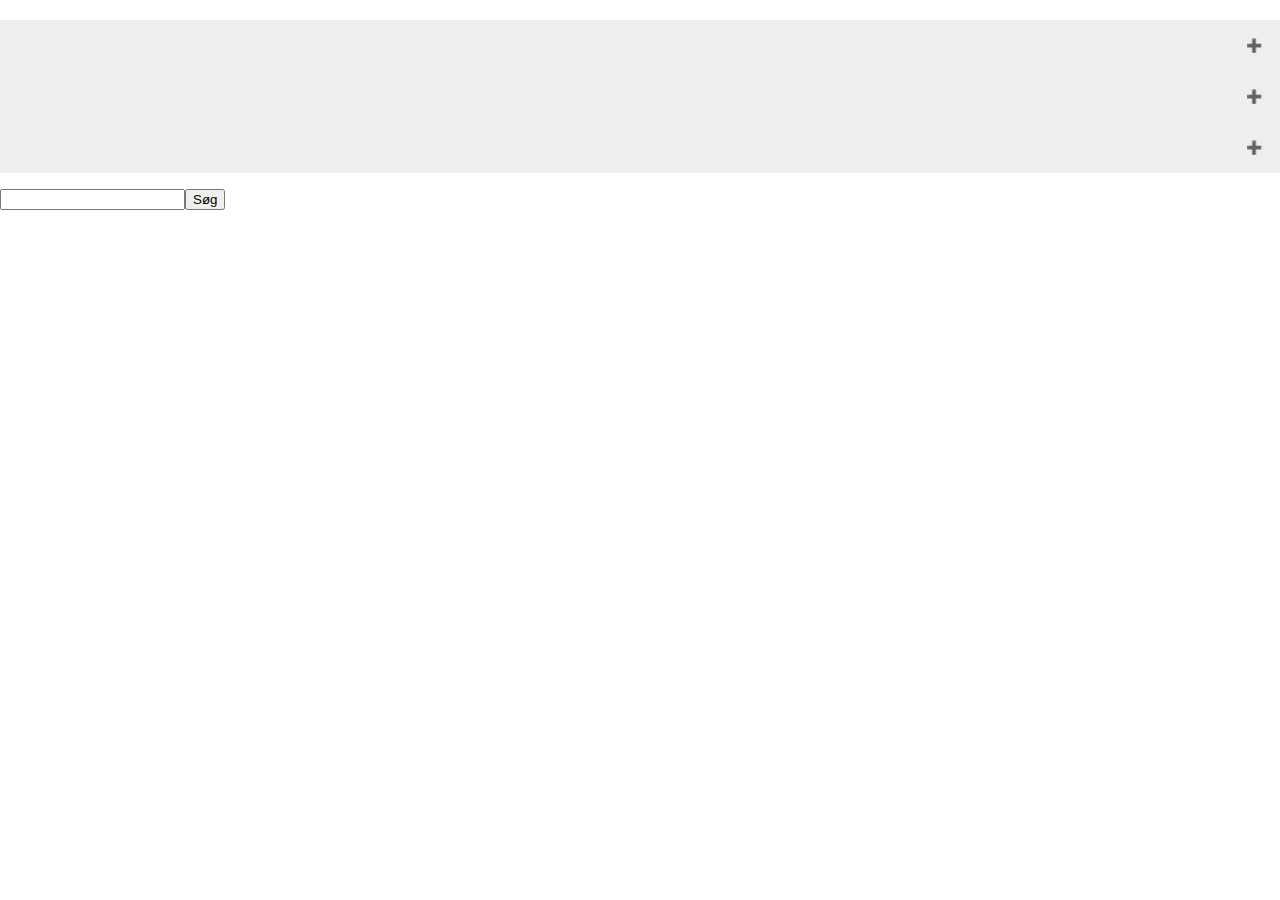
==== forfatter.html @ b8e38720 "Version 5 - 16032020" ====
<!DOCTYPE html>
<html lang="da">

<head>
    <meta charset="utf-8">
    <meta name="viewport" content="width=device-width, initial-scale=1.0">
    <meta name="description" content="This is an example of a meta description. This will often show up in search results.">
    <title></title>
    <link rel="stylesheet" href="css/style.css">
</head>

<body>

    <header>

        <nav></nav>

    </header>

    <main>
        <h2 id="overskrift"></h2>
        <button class="accordion" id="paneloverskrift0"></button>
        <div class="panel">
            <p id="paneltekst0"></p>

        </div>

        <button class="accordion" id="paneloverskrift1"></button>
        <div class="panel">
            <p id="paneltekst1"></p>

        </div>

        <button class="accordion" id="paneloverskrift2"></button>
        <div class="panel">
            <p id="paneltekst2"></p>

        </div>
        <p>
            <input type="text" id="soegefelt"><button type="button" id="soegeknap">Søg</button>
        </p>
    </main>


    <script src="accordion.js"></script>
    <script src="boeger.js"></script>
    <script>
        findBoegerMed("Hans Christian Andersen");

    </script>

</body>

</html>
---- css/style.css ----
/* GENERELLE REGLER*/

body {
    margin: 0;
    padding: 0;
    box-sizing: border-box;
}

/* Style the buttons that are used to open and close the accordion panel */
.accordion {
    background-color: #eee;
    color: #444;
    cursor: pointer;
    padding: 18px;
    width: 100%;
    text-align: left;
    border: none;
    outline: none;
    transition: 0.4s;
}

/* Add a background color to the button if it is clicked on (add the .active class with JS), and when you move the mouse over it (hover) */
.active,
.accordion:hover {
    background-color: #ccc;
}

/* Style the accordion panel. Note: hidden by default */


.panel {
    padding: 0 18px;
    background-color: white;
    max-height: 0;
    overflow: hidden;
    transition: max-height 0.2s ease-out;
}

.accordion:after {
    content: '\02795';
    /* Unicode character for "plus" sign (+) */
    font-size: 13px;
    color: #777;
    float: right;
    margin-left: 5px;
}

.active:after {
    content: "\2796";
    /* Unicode character for "minus" sign (-) */
}
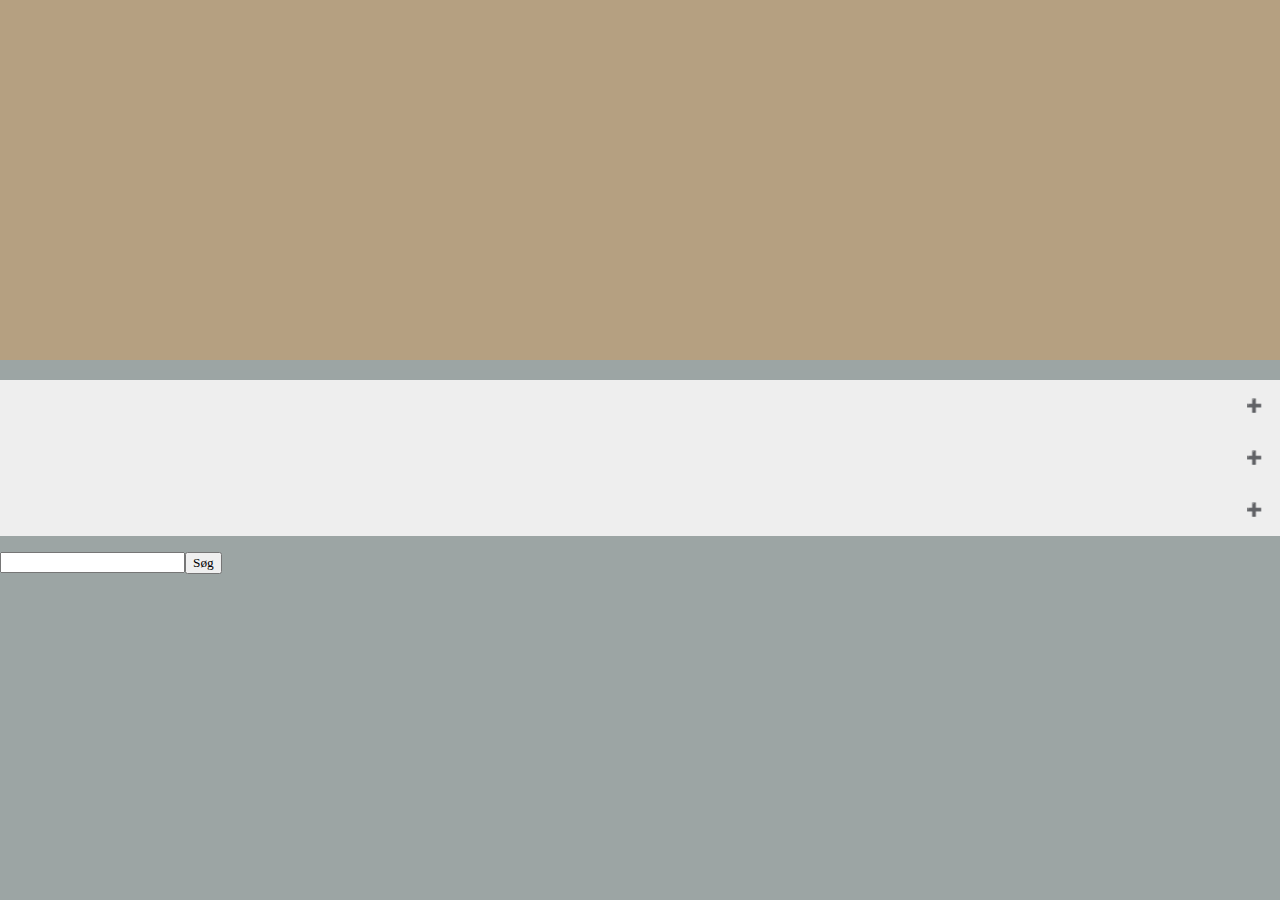
==== commit e61fd001: "Version 8 - 17032020" ====
--- a/forfatter.html
+++ b/forfatter.html
@@ -44,6 +44,7 @@
 
     <script src="accordion.js"></script>
     <script src="boeger.js"></script>
+    <script src="soegefunktion.js"></script>
     <script>
         findBoegerMed("Hans Christian Andersen");
 
--- a/css/style.css
+++ b/css/style.css
@@ -4,7 +4,120 @@
     margin: 0;
     padding: 0;
     box-sizing: border-box;
+    height: 100vh;
+    background-color: #9CA5A4;
 }
+
+
+
+header {
+    background-color: #B5A081;
+    height: 40vh
+}
+
+footer {
+    background-color: #B5A081;
+    text-align: center;
+    font-size: 16px;
+
+}
+
+.footertekst {
+    margin-top: 1%;
+    padding-top: 2%;
+    padding-bottom: 2%;
+}
+
+
+h1 {
+    text-align: center;
+    font-size: 40px;
+    margin: 0;
+    margin-bottom: 40px;
+    padding-top: 50px;
+    font-family: helvetica;
+
+}
+
+h2 {
+    text-align: center;
+    font-family: helvetica;
+}
+
+p,
+button {
+    font-family: verdana;
+}
+
+#eksempel {
+    font-size: 80%;
+    text-align: center;
+    opacity: 0.6;
+}
+
+#introtekst {
+    margin-left: 10%;
+    margin-right: 10%;
+}
+
+#logo {
+    width: 60%;
+    margin-left: 22%;
+}
+
+article {
+    text-align: center;
+    font-size: 23px;
+    line-height: 30px;
+}
+
+.example {
+    text-align: center;
+
+}
+
+.emner {
+    text-align: center;
+}
+
+.knap {
+    background-color: #D8B201;
+    border-radius: 0.7em;
+    margin: 2%;
+    padding: 1.5%;
+    width: 35%;
+    border-color: black;
+    font-weight: 550;
+
+
+
+}
+
+
+
+.soegeknap {
+    background-color: #384216;
+    border-radius: 1em;
+    width: 15%;
+    color: white;
+    padding: 1%;
+
+
+
+}
+
+
+.fa-search {
+    color: #D8B201;
+    margin-left: 30%;
+}
+
+video {
+    width: 100%;
+    margin-top: 2%;
+}
+
+
 
 /* Style the buttons that are used to open and close the accordion panel */
 .accordion {
@@ -34,7 +147,10 @@
     max-height: 0;
     overflow: hidden;
     transition: max-height 0.2s ease-out;
+
 }
+
+
 
 .accordion:after {
     content: '\02795';
